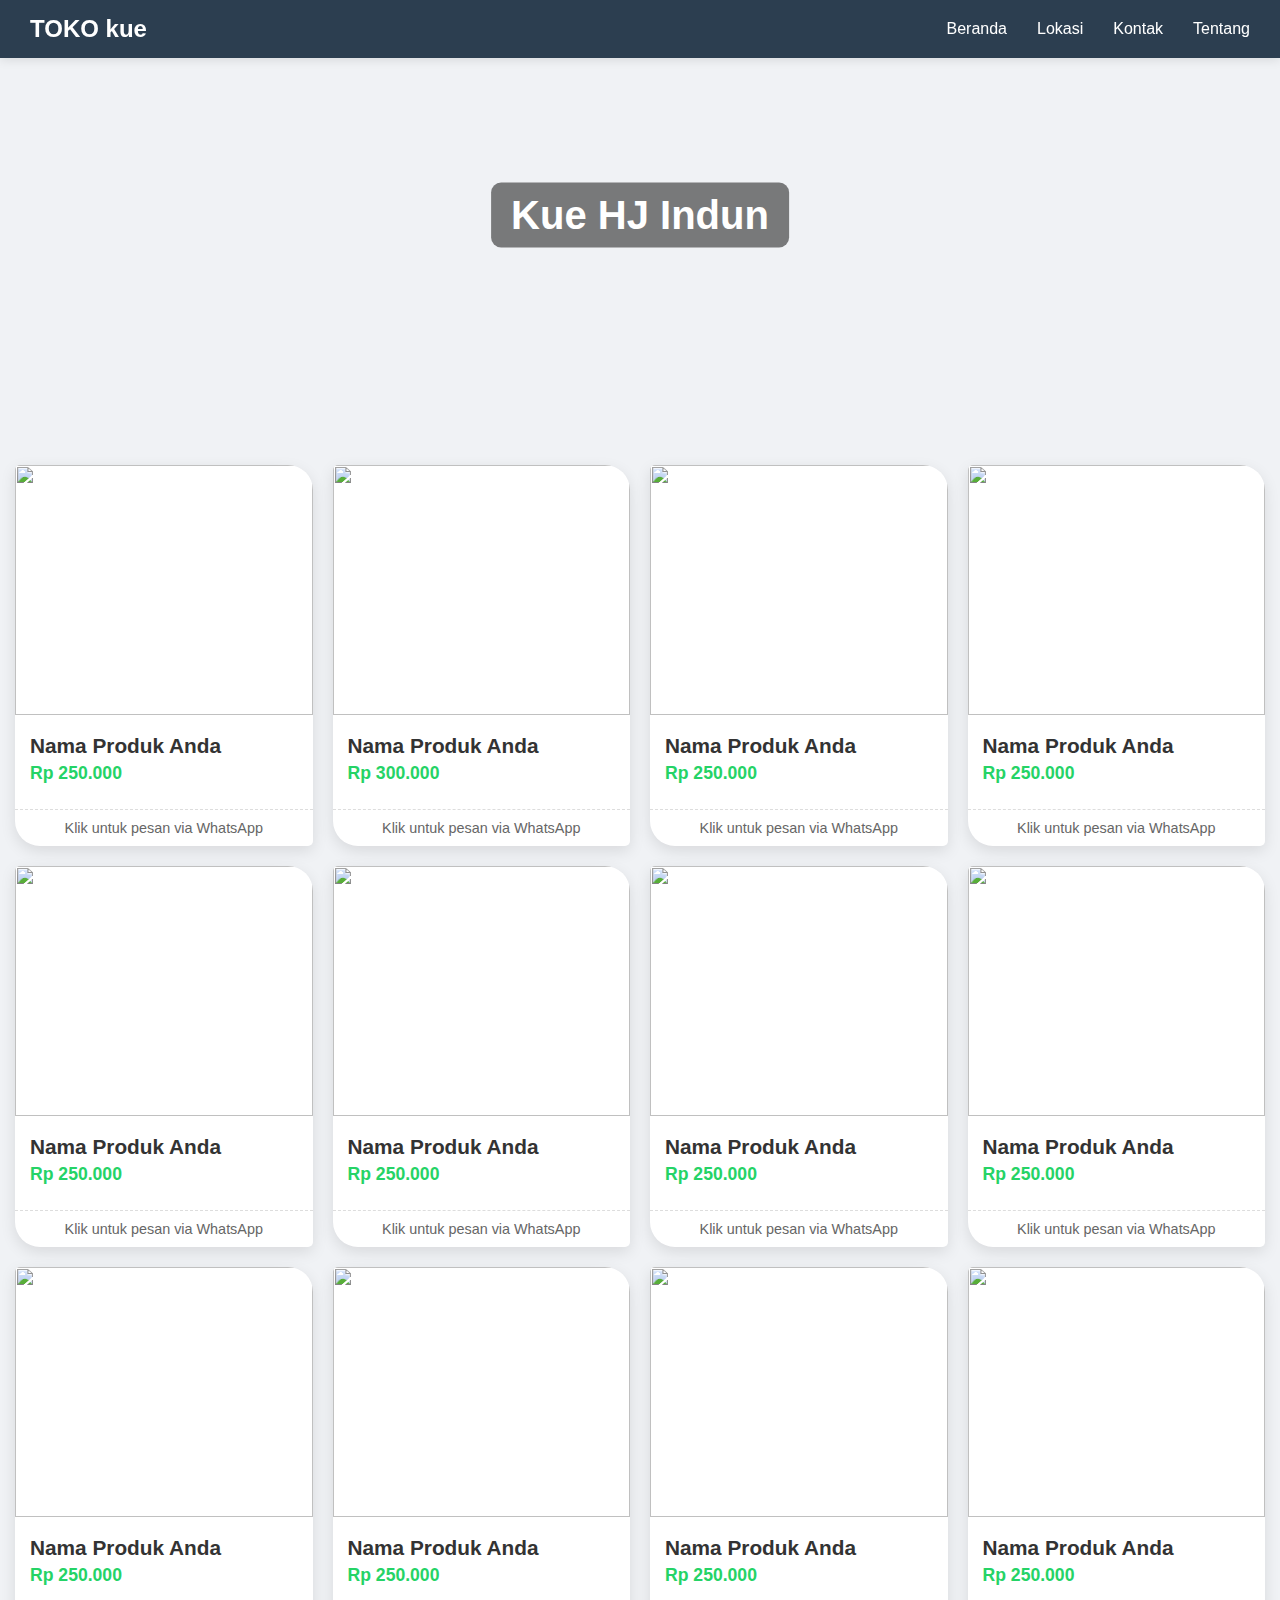
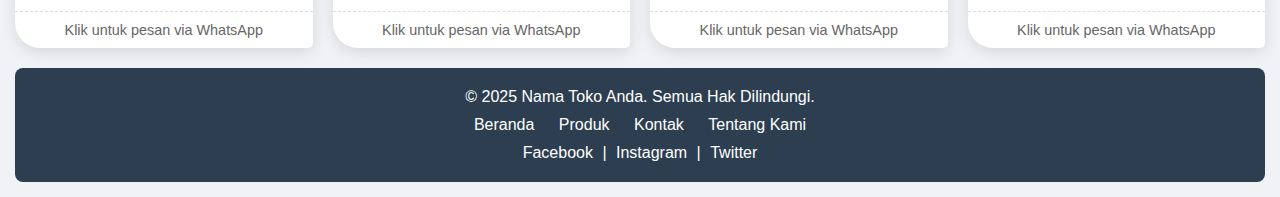
==== index.html @ e2c9cc9c "add-home" ====
<!DOCTYPE html>
<html lang="id">
<head>
    <meta charset="UTF-8">
    <meta name="viewport" content="width=device-width, initial-scale=1.0">
    <title>Toko Kue</title>
    <link r el="icon" type="image/png" href="https://img.freepik.com/free-vector/birthday-cake-slice-with-cherry-cartoon-vector-icon-illustration-food-object-isolated-flat-vector_138676-10583.jpg?t=st=1743594194~exp=1743597794~hmac=efe49325f8908d6b0d0b1f9aff3caeeeb1dcd7cc03121319139cdc4f733e6aa6&w=1380">
    <link rel="stylesheet" href="css11.css">
</head>
<body>

    <nav class="navbar">
        <a href="index.html" class="logo">TOKO kue</a>
        
        <ul class="nav-links">
            <li><a href="index.html">Beranda</a></li>
            <li><a href="lokasi.html">Lokasi</a></li>
            <li><a href="kontak.html">Kontak</a></li>
            <li><a href="tentang.html">Tentang</a></li>
        </ul>
        
        <div class="hamburger">
            <div class="line1"></div>
            <div class="line2"></div>
            <div class="line3"></div>
        </div>
    </nav>

    <div class="jumbotron">
        <img src="https://www.lalamove.com/hubfs/toko%20kue.jpeg" alt="Toko Makanan">
        <h1 class="judul">Kue HJ Indun</h1>
    </div>

    <div class="menu-container">
        <div class="product-card" onclick="openWhatsAppWithTemplate()">
            <img src="https://wiratech.co.id/wp-content/uploads/2024/01/Kue-Cromboloni.webp" class="product-image">
            <div class="product-info">
                <h3 class="product-title">Nama Produk Anda</h3>
                <div class="product-price">Rp 250.000</div>
            </div>
            <p class="cta-text">Klik untuk pesan via WhatsApp</p>
        </div>

        <div class="product-card" onclick="openWhatsAppWithTemplate()">
            <img src="https://wiratech.co.id/wp-content/uploads/2024/01/Kue-Cromboloni.webp" class="product-image">
            <div class="product-info">
                <h3 class="product-title">Nama Produk Anda</h3>
                <div class="product-price">Rp 300.000</div>
            </div>
            <p class="cta-text">Klik untuk pesan via WhatsApp</p>
        </div>

        <div class="product-card" onclick="openWhatsAppWithTemplate()">
            <img src="https://wiratech.co.id/wp-content/uploads/2024/01/Kue-Cromboloni.webp" class="product-image">
            <div class="product-info">
                <h3 class="product-title">Nama Produk Anda</h3>
                <div class="product-price">Rp 250.000</div>
            </div>
            <p class="cta-text">Klik untuk pesan via WhatsApp</p>
        </div>

        <div class="product-card" onclick="openWhatsAppWithTemplate()">
            <img src="https://wiratech.co.id/wp-content/uploads/2024/01/Kue-Cromboloni.webp" class="product-image">
            <div class="product-info">
                <h3 class="product-title">Nama Produk Anda</h3>
                <div class="product-price">Rp 250.000</div>
            </div>
            <p class="cta-text">Klik untuk pesan via WhatsApp</p>
        </div>

        <div class="product-card" onclick="openWhatsAppWithTemplate()">
            <img src="https://wiratech.co.id/wp-content/uploads/2024/01/Kue-Cromboloni.webp" class="product-image">
            <div class="product-info">
                <h3 class="product-title">Nama Produk Anda</h3>
                <div class="product-price">Rp 250.000</div>
            </div>
            <p class="cta-text">Klik untuk pesan via WhatsApp</p>
        </div>

        <div class="product-card" onclick="openWhatsAppWithTemplate()">
            <img src="https://wiratech.co.id/wp-content/uploads/2024/01/Kue-Cromboloni.webp" class="product-image">
            <div class="product-info">
                <h3 class="product-title">Nama Produk Anda</h3>
                <div class="product-price">Rp 250.000</div>
            </div>
            <p class="cta-text">Klik untuk pesan via WhatsApp</p>
        </div>

        <div class="product-card" onclick="openWhatsAppWithTemplate()">
            <img src="https://wiratech.co.id/wp-content/uploads/2024/01/Kue-Cromboloni.webp" class="product-image">
            <div class="product-info">
                <h3 class="product-title">Nama Produk Anda</h3>
                <div class="product-price">Rp 250.000</div>
            </div>
            <p class="cta-text">Klik untuk pesan via WhatsApp</p>
        </div>

        <div class="product-card" onclick="openWhatsAppWithTemplate()">
            <img src="https://wiratech.co.id/wp-content/uploads/2024/01/Kue-Cromboloni.webp" class="product-image">
            <div class="product-info">
                <h3 class="product-title">Nama Produk Anda</h3>
                <div class="product-price">Rp 250.000</div>
            </div>
            <p class="cta-text">Klik untuk pesan via WhatsApp</p>
        </div>

        <div class="product-card" onclick="openWhatsAppWithTemplate()">
            <img src="https://wiratech.co.id/wp-content/uploads/2024/01/Kue-Cromboloni.webp" class="product-image">
            <div class="product-info">
                <h3 class="product-title">Nama Produk Anda</h3>
                <div class="product-price">Rp 250.000</div>
            </div>
            <p class="cta-text">Klik untuk pesan via WhatsApp</p>
        </div>

        <div class="product-card" onclick="openWhatsAppWithTemplate()">
            <img src="https://wiratech.co.id/wp-content/uploads/2024/01/Kue-Cromboloni.webp" class="product-image">
            <div class="product-info">
                <h3 class="product-title">Nama Produk Anda</h3>
                <div class="product-price">Rp 250.000</div>
            </div>
            <p class="cta-text">Klik untuk pesan via WhatsApp</p>
        </div>

        <div class="product-card" onclick="openWhatsAppWithTemplate()">
            <img src="https://wiratech.co.id/wp-content/uploads/2024/01/Kue-Cromboloni.webp" class="product-image">
            <div class="product-info">
                <h3 class="product-title">Nama Produk Anda</h3>
                <div class="product-price">Rp 250.000</div>
            </div>
            <p class="cta-text">Klik untuk pesan via WhatsApp</p>
        </div>

        <div class="product-card" onclick="openWhatsAppWithTemplate()">
            <img src="https://wiratech.co.id/wp-content/uploads/2024/01/Kue-Cromboloni.webp" class="product-image">
            <div class="product-info">
                <h3 class="product-title">Nama Produk Anda</h3>
                <div class="product-price">Rp 250.000</div>
            </div>
            <p class="cta-text">Klik untuk pesan via WhatsApp</p>
        </div>
    </div>

    <footer>
        <p>&copy; 2025 Nama Toko Anda. Semua Hak Dilindungi.</p>
        <nav>
            <a href="#" style="color: white; margin: 0 10px; text-decoration: none;">Beranda</a>
            <a href="#" style="color: white; margin: 0 10px; text-decoration: none;">Produk</a>
            <a href="#" style="color: white; margin: 0 10px; text-decoration: none;">Kontak</a>
            <a href="#" style="color: white; margin: 0 10px; text-decoration: none;">Tentang Kami</a>
        </nav>
        <div style="margin-top: 10px;">
            <a href="#" style="color: white; margin: 0 5px;">Facebook</a> |
            <a href="#" style="color: white; margin: 0 5px;">Instagram</a> |
            <a href="#" style="color: white; margin: 0 5px;">Twitter</a>
        </div>
    </footer>
    
    <script src="fungsi.js"></script>
</body>
</html>
---- css11.css ----
* {
    margin: 0;
    padding: 0;
    box-sizing: border-box;
}

body {
    font-family: 'Segoe UI', Tahoma, Geneva, Verdana, sans-serif;
    justify-content: center;
    align-items: center;
    min-height: 100vh;
    margin: 0;
    padding: 15px;
    background-color: #f0f2f5;
}

.navbar {
    background-color: #2c3e50;
    position: fixed;
    top: 0;
    left: 0;
    right: 0;
    width: 100%;
    display: flex;
    justify-content: space-between;
    align-items: center;
    padding: 15px 30px;
    z-index: 1000;
    box-shadow: 0 2px 10px rgba(0, 0, 0, 0.1);
    box-sizing: border-box;
}

.logo {
    color: white;
    font-size: 1.5rem;
    font-weight: bold;
    text-decoration: none;
}

.nav-links {
    display: flex;
    list-style: none;
}

.nav-links li {
    margin-left: 30px;
}

.nav-links a {
    color: white;
    text-decoration: none;
    font-size: 1rem;
    transition: color 0.3s;
}

.nav-links a:hover {
    color: #3498db;
}

.hamburger {
    display: none;
    cursor: pointer;
}

.hamburger div {
    width: 25px;
    height: 3px;
    background-color: white;
    margin: 5px;
    transition: all 0.3s ease;
}

.hamburger.open .line1 {
    transform: rotate(-45deg) translate(-5px, 6px);
}

.hamburger.open .line2 {
    opacity: 0;
}

.hamburger.open .line3 {
    transform: rotate(45deg) translate(-5px, -6px);
}

.nav-links.open li {
    animation: navLinkFade 0.5s ease forwards;
}

.nav-links.open li:nth-child(1) {
    animation-delay: 0.2s;
}

.nav-links.open li:nth-child(2) {
    animation-delay: 0.3s;
}

.nav-links.open li:nth-child(3) {
    animation-delay: 0.4s;
}

.nav-links.open li:nth-child(4) {
    animation-delay: 0.5s;
}

.jumbotron {
    position: relative;
    text-align: center;
    color: white;
    border-radius: 12px;
    overflow: hidden;
    display: flex;
    justify-content: center;
    align-items: center;
}

.jumbotron img {
    border-radius: 12px;
    width: 100vw;
    height: 400px;
    object-fit: cover;
}   

.judul {
    position: absolute;
    top: 50%;
    left: 50%;
    transform: translate(-50%, -50%);
    font-size: 40px;
    font-weight: bold;
    background-color: rgba(0, 0, 0, 0.5);
    padding: 10px 20px;
    border-radius: 10px;
}

.menu-container {
    margin-top: 50px;
    display: grid;
    gap: 20px;
}

.product-card {
    background: white;
    border-radius: 5px 25px;
    overflow: hidden;
    box-shadow: 0 5px 15px rgba(0,0,0,0.1);
    transition: transform 0.3s;
    cursor: pointer;
}

.product-card:active {
    transform: scale(0.98);
}

.product-image {
    width: 100%;
    height: 250px;
    object-fit: cover;
}

.product-info {
    padding: 15px;
}

.product-title {
    font-size: 1.3rem;
    margin: 0 0 5px 0;
    color: #333;
}

.product-price {
    font-size: 1.1rem;
    color: #25D366;
    font-weight: bold;
    margin-bottom: 10px;
}

.cta-text {
    color: #666;
    font-size: 0.9rem;
    text-align: center;
    padding: 10px;
    border-top: 1px dashed #ddd;
}

footer {
    border-radius: 8px;
    margin-top: 20px;
    background-color: #2c3e50;
    color: white;
    text-align: center;
    padding: 20px 0;
    position: relative;
    bottom: 0;
    width: 100%;
}
footer a {
    color: #3498db;
    text-decoration: none;
}
footer p {
    margin-bottom: 10px;
}

::-webkit-scrollbar {
    width: 10px;
}

::-webkit-scrollbar-track {
    background: #f1f1f1;
    border-radius: 5px;
}

::-webkit-scrollbar-thumb {
    background: #888;
    border-radius: 5px;
}

::-webkit-scrollbar-thumb:hover {
    background: #555;
}

@keyframes navLinkFade {
    from {
        opacity: 0;
        transform: translateX(50px);
    }
    to {
        opacity: 1;
        transform: translateX(0);
    }
}


@media screen and (max-width: 768px) {
    .nav-links {
        position: absolute;
        right: 0;
        top: 60px;
        width: 100%;
        background-color: #2c3e50;
        flex-direction: column;
        align-items: center;
        padding: 20px 0;
        clip-path: circle(0px at 90% -10%);
        -webkit-clip-path: circle(0px at 90% -10%);
        transition: all 0.5s ease-out;
        pointer-events: none;
    }
    
    .nav-links.open {
        clip-path: circle(1000px at 90% -10%);
        -webkit-clip-path: circle(1000px at 90% -10%);
        pointer-events: all;
    }
    
    .nav-links li {
        opacity: 0;
        margin: 15px 0;
    }
    
    .nav-links.open li {
        opacity: 1;
    }
    
    .hamburger {
        display: block;
    }
}

@media (min-width: 1024px) {
    .menu-container {
        grid-template-columns: repeat(4, 1fr);
    }
}

@media (min-width: 768px) and (max-width: 1023px) {
    .menu-container {
        grid-template-columns: repeat(3, 1fr);
    }
}

@media (max-width: 767px) {
    .menu-container {
        grid-template-columns: repeat(2, 1fr);
    }
}
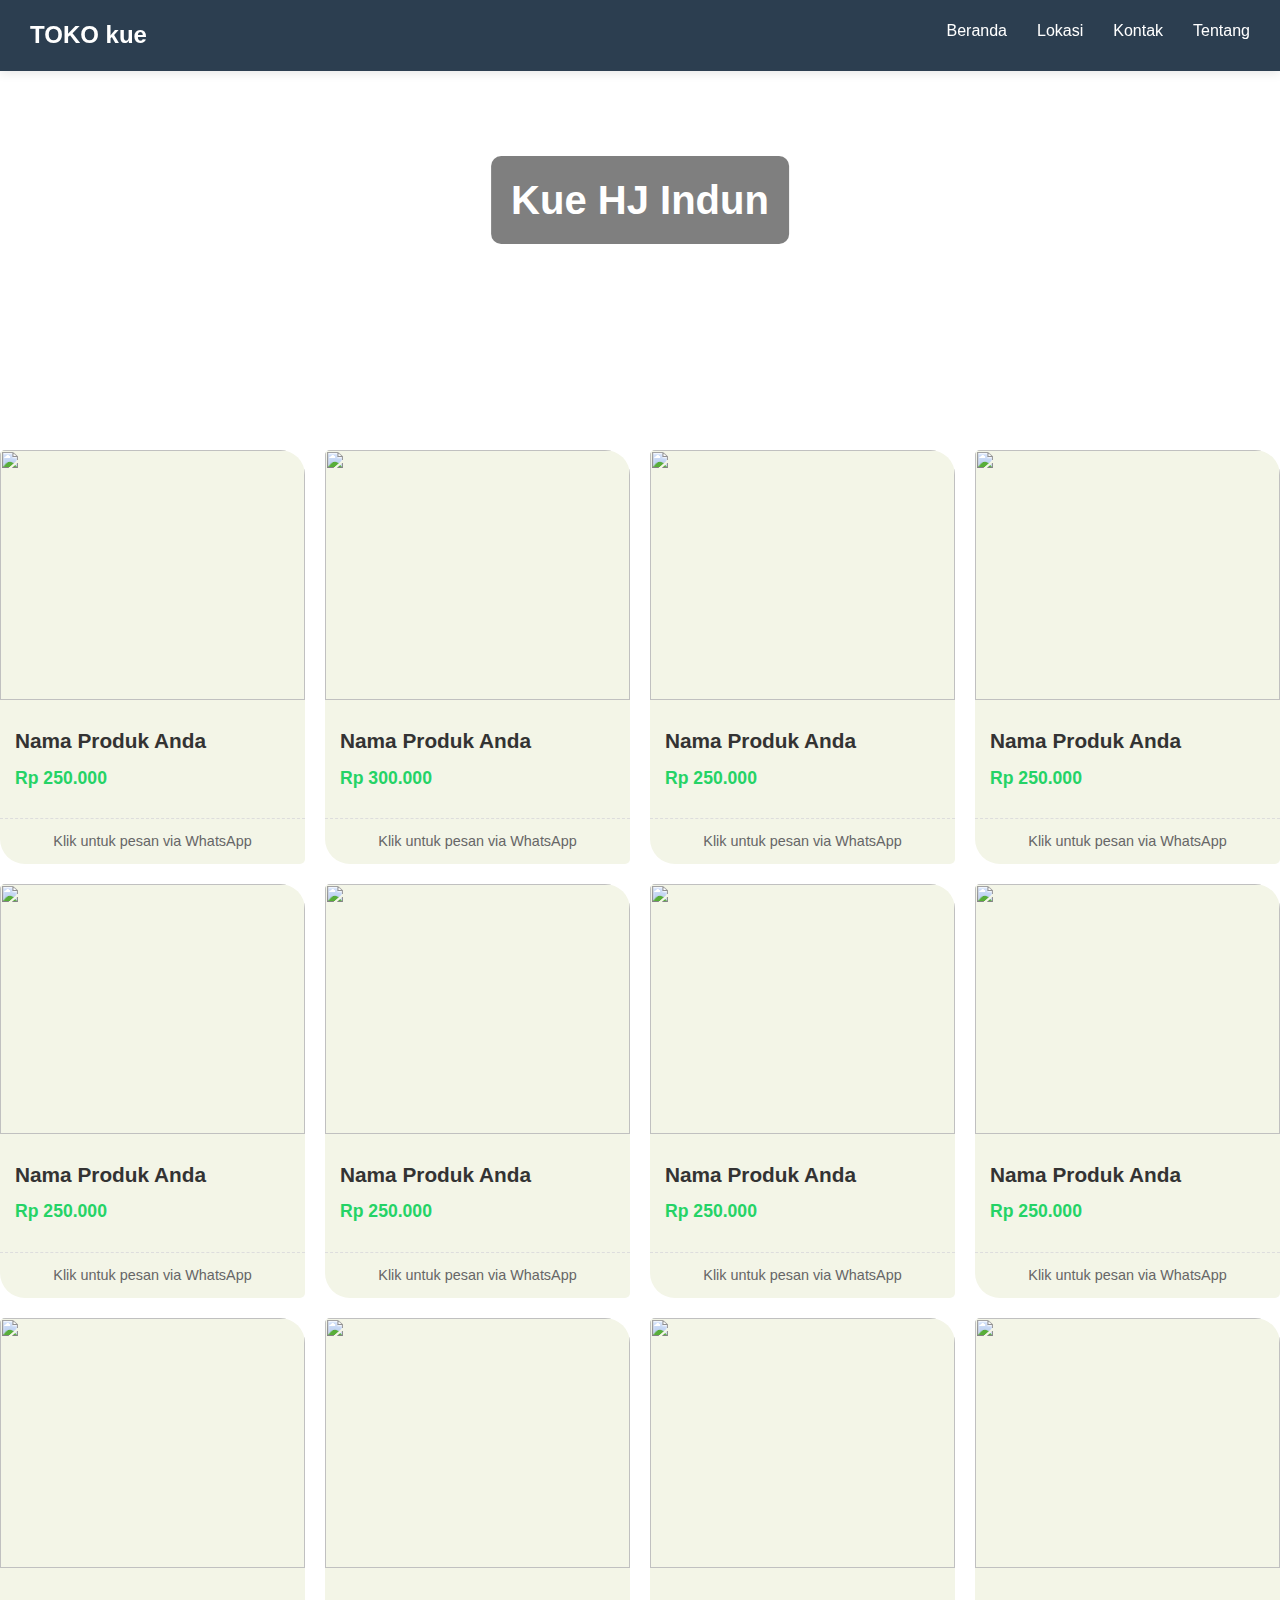
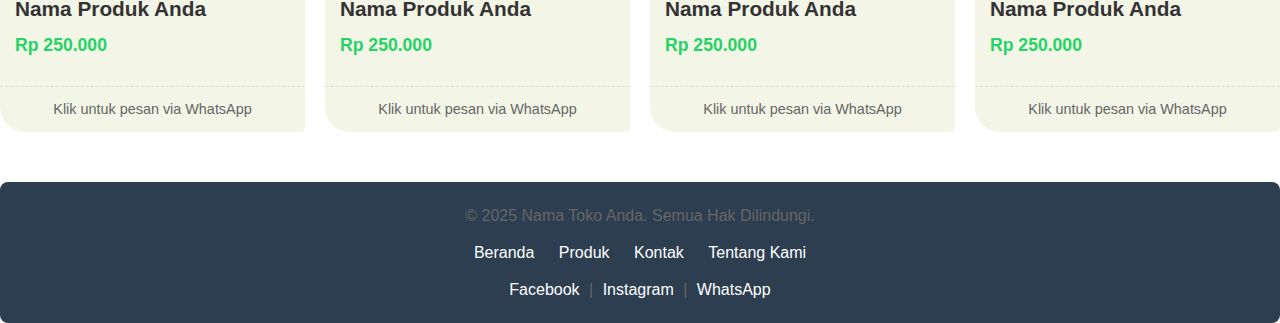
==== commit 160c3b64: "update: mailpage" ====
--- a/index.html
+++ b/index.html
@@ -152,7 +152,7 @@
         <div style="margin-top: 10px;">
             <a href="#" style="color: white; margin: 0 5px;">Facebook</a> |
             <a href="#" style="color: white; margin: 0 5px;">Instagram</a> |
-            <a href="#" style="color: white; margin: 0 5px;">Twitter</a>
+            <a href="#" style="color: white; margin: 0 5px;">WhatsApp</a>
         </div>
     </footer>
     
--- a/css11.css
+++ b/css11.css
@@ -139,13 +139,18 @@
 }
 
 .product-card {
-    background: white;
+    background: #f3f5e7;
     border-radius: 5px 25px;
     overflow: hidden;
-    box-shadow: 0 5px 15px rgba(0,0,0,0.1);
-    transition: transform 0.3s;
+    transition: transform 0.4s cubic-bezier(0.25, 0.1, 0.25, 1);
     cursor: pointer;
 }
+
+.product-card:hover {
+    transform: translateY(-7px);  /* Gerakan untuk mengangkat kartu */
+    box-shadow: 0 8px 16px rgba(0, 0, 0, 0.2); /* Bayangan lebih gelap pada hover */
+  }
+  
 
 .product-card:active {
     transform: scale(0.98);
@@ -206,17 +211,244 @@
 }
 
 ::-webkit-scrollbar-track {
-    background: #f1f1f1;
+    background: #333;
     border-radius: 5px;
 }
 
 ::-webkit-scrollbar-thumb {
-    background: #888;
+    background: #3498db;
     border-radius: 5px;
 }
 
 ::-webkit-scrollbar-thumb:hover {
-    background: #555;
+    background: #2176af;
+}
+
+.lokasi {
+    display: flex;
+    justify-content: center;
+    align-items: center;
+    height: 100vh;
+    margin: 0;
+    padding: 20px;
+    margin-top: -150px;
+  }
+  
+  .lokasi iframe {
+    width: 100%;
+    max-width: 900px;
+    height: 450px;
+    border: 0;
+    border-radius: 20px;
+  }
+
+  :root {
+    --whatsapp: #25D366;
+    --instagram: #E1306C;
+    --gmail: #D44638;
+    --facebook: #1877F2;
+    --primary: #4A6FA5;
+}
+
+.containermail {
+    padding-top: 500px;
+    max-width: 1000px;
+    margin: 0 auto;
+    padding: 20px;
+}
+
+header {
+    margin-top: 70px;
+    text-align: center;
+    margin-bottom: 40px;
+}
+
+.judul11 {
+    color: var(--primary);
+    margin-bottom: 10px;
+    font-size: 2.5rem;
+}
+
+.subtitle {
+    color: #666;
+    font-size: 1.1rem;
+}
+
+.contact-container {
+    display: flex;
+    flex-wrap: wrap;
+    gap: 30px;
+    justify-content: center;
+}
+
+.social-section, .email-section {
+    background: white;
+    border-radius: 10px;
+    box-shadow: 0 5px 15px rgba(0,0,0,0.1);
+    padding: 30px;
+    flex: 1;
+    min-width: 300px;
+}
+
+.section-title {
+    font-size: 1.5rem;
+    margin-bottom: 20px;
+    color: var(--primary);
+    text-align: center;
+}
+
+.social-buttons {
+    display: flex;
+    flex-direction: column;
+    gap: 15px;
+}
+
+.social-btn {
+    display: flex;
+    align-items: center;
+    padding: 12px 20px;
+    border-radius: 50px;
+    color: white;
+    text-decoration: none;
+    font-weight: 500;
+    transition: transform 0.3s, box-shadow 0.3s;
+    cursor: pointer;
+}
+
+.social-btn:hover {
+    transform: translateY(-3px);
+    box-shadow: 0 5px 15px rgba(0,0,0,0.2);
+}
+
+.social-btn:active {
+    transform: translateY(0);
+}
+
+.social-btn i {
+    font-size: 1.5rem;
+    margin-right: 15px;
+}
+
+.whatsapp-btn { background-color: var(--whatsapp); }
+.instagram-btn { background: linear-gradient(45deg, #405DE6, #E1306C, #FFDC80); }
+.gmail-btn { background-color: var(--gmail); }
+.facebook-btn { background-color: var(--facebook); }
+
+.contact-form .form-group {
+    margin-bottom: 20px;
+}
+
+.contact-form label {
+    display: block;
+    margin-bottom: 5px;
+    font-weight: 500;
+}
+
+.contact-form input,
+.contact-form textarea {
+    width: 100%;
+    padding: 12px;
+    border: 1px solid #ddd;
+    border-radius: 5px;
+    font-size: 1rem;
+    transition: border 0.3s;
+}
+
+.contact-form input:focus,
+.contact-form textarea:focus {
+    border-color: var(--primary);
+    outline: none;
+}
+
+.contact-form textarea {
+    min-height: 150px;
+    resize: vertical;
+}
+
+.submit-btn {
+    background-color: var(--primary);
+    color: white;
+    border: none;
+    padding: 12px 25px;
+    font-size: 1rem;
+    border-radius: 5px;
+    cursor: pointer;
+    transition: background-color 0.3s;
+    width: 100%;
+}
+
+.submit-btn:hover {
+    background-color: #3a5a8f;
+}
+
+footer {
+    text-align: center;
+    margin-top: 50px;
+    padding: 20px;
+    color: #666;
+}
+
+  body {
+    margin: 0;
+    font-family: 'Segoe UI', Tahoma, Geneva, Verdana, sans-serif;
+    background-color: var(--bg-color);
+    color: var(--text-color);
+    line-height: 1.7;
+    padding: 0;
+  }
+
+  .container {
+    max-width: 960px;
+    margin: auto;
+    padding: 20px;
+  }
+
+  header {
+    background-color: var(--accent-color);
+    padding: 30px 20px;
+    text-align: center;
+    border-bottom: 4px solid var(--primary-color);
+  }
+
+  header h1 {
+    margin: 0;
+    color: var(--primary-color);
+    font-size: 2em;
+  }
+
+  .section {
+    margin: 40px 0;
+    padding: 20px;
+    background: white;
+    border-radius: 10px;
+    box-shadow: 0 2px 8px rgba(0,0,0,0.05);
+  }
+
+  h2 {
+    color: var(--primary-color);
+    margin-top: 0;
+  }
+
+  ul {
+    padding-left: 20px;
+  }
+
+  li {
+    margin-bottom: 10px;
+  }
+
+@media (max-width: 768px) {
+    .contact-container {
+        flex-direction: column;
+    }
+    
+    .social-section, .email-section {
+        min-width: 100%;
+    }
+    
+    h1 {
+        font-size: 2rem;
+    }
 }
 
 @keyframes navLinkFade {
@@ -265,6 +497,31 @@
     .hamburger {
         display: block;
     }
+    .lokasi iframe {
+        height: 350px; /* Menyesuaikan tinggi iframe di tablet */
+      }
+
+      header h1 {
+        font-size: 1.6em;
+      }
+  
+      .section {
+        padding: 15px;
+      }
+    }
+  
+    @media (max-width: 480px) {
+      .container {
+        padding: 15px;
+      }
+  
+      header {
+        padding: 20px 15px;
+      }
+  
+      .section {
+        margin: 30px 0;
+      }
 }
 
 @media (min-width: 1024px) {
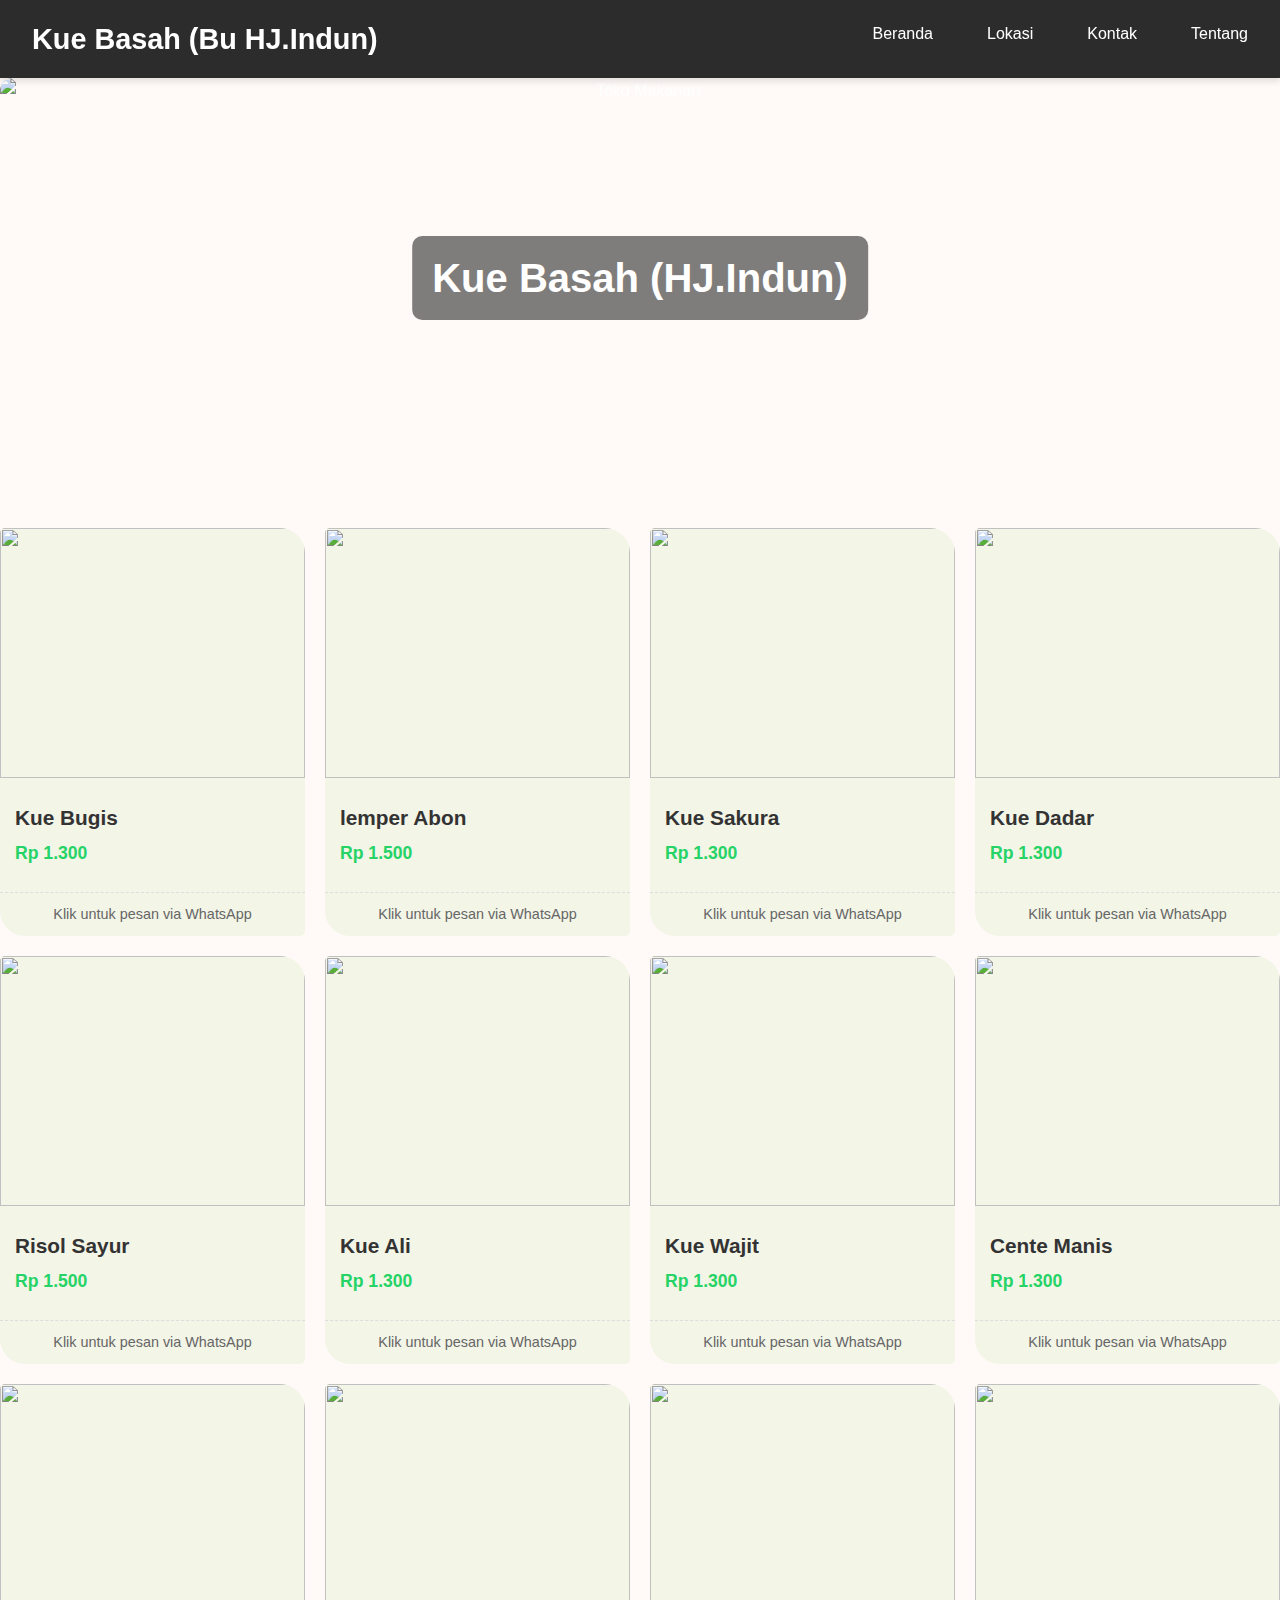
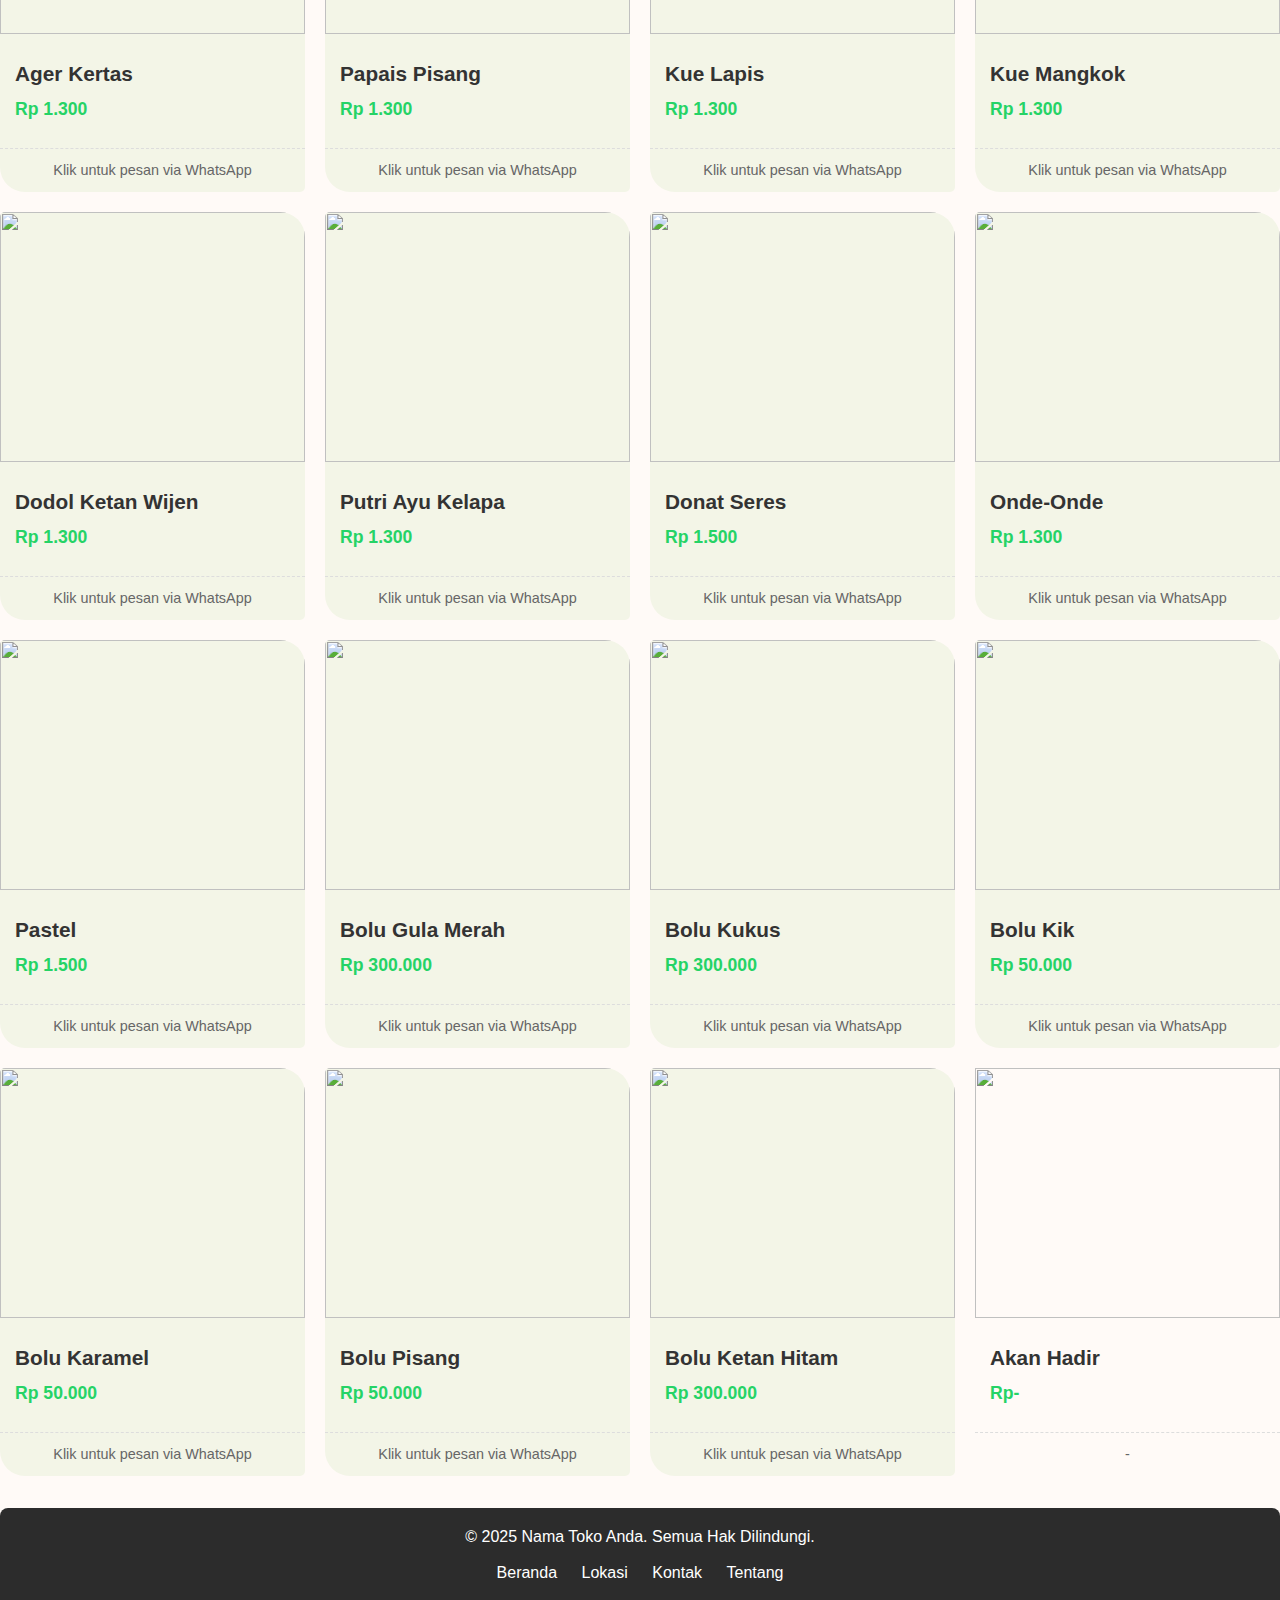
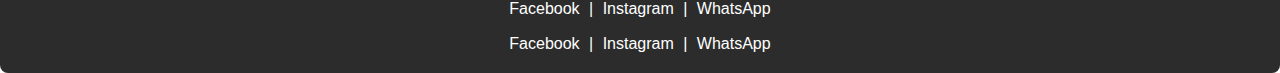
==== commit a99858dc: "update: product-image" ====
--- a/index.html
+++ b/index.html
@@ -10,7 +10,7 @@
 <body>
 
     <nav class="navbar">
-        <a href="index.html" class="logo">TOKO kue</a>
+        <a href="index.html" class="logo">Kue Basah (Bu HJ.Indun)</a>
         
         <ul class="nav-links">
             <li><a href="index.html">Beranda</a></li>
@@ -27,132 +27,233 @@
     </nav>
 
     <div class="jumbotron">
-        <img src="https://www.lalamove.com/hubfs/toko%20kue.jpeg" alt="Toko Makanan">
-        <h1 class="judul">Kue HJ Indun</h1>
+        <img src="https://img.lovepik.com/bg/20231220/City-Bakery-Window-at-Night-A-Delightful-Display-of-Delectable_2654353_wh860.jpg!/fw/860" alt="Toko Makanan">
+        <h1 class="judul">Kue Basah (HJ.Indun)</h1>
     </div>
 
     <div class="menu-container">
         <div class="product-card" onclick="openWhatsAppWithTemplate()">
-            <img src="https://wiratech.co.id/wp-content/uploads/2024/01/Kue-Cromboloni.webp" class="product-image">
-            <div class="product-info">
-                <h3 class="product-title">Nama Produk Anda</h3>
-                <div class="product-price">Rp 250.000</div>
-            </div>
-            <p class="cta-text">Klik untuk pesan via WhatsApp</p>
-        </div>
-
-        <div class="product-card" onclick="openWhatsAppWithTemplate()">
-            <img src="https://wiratech.co.id/wp-content/uploads/2024/01/Kue-Cromboloni.webp" class="product-image">
-            <div class="product-info">
-                <h3 class="product-title">Nama Produk Anda</h3>
+            <img src="https://d1vbn70lmn1nqe.cloudfront.net/prod/wp-content/uploads/2023/08/03044213/Ini-Resep-dan-Cara-Membuat-Kue-Bugis-yang-Kenyal-dan-Lembut.jpg" class="product-image">
+            <div class="product-info">
+                <h3 class="product-title">Kue Bugis</h3>
+                <div class="product-price">Rp 1.300</div>
+            </div>
+            <p class="cta-text">Klik untuk pesan via WhatsApp</p>
+        </div>
+
+        <div class="product-card" onclick="openWhatsAppWithTemplate()">
+            <img src="https://asset.kompas.com/crops/MuT0_mZGWCWMWj0SinzZtFYotoQ=/0x0:1000x667/1200x800/data/photo/2021/08/03/610824bf74175.jpg" class="product-image">
+            <div class="product-info">
+                <h3 class="product-title">lemper Abon</h3>
+                <div class="product-price">Rp 1.500</div>
+            </div>
+            <p class="cta-text">Klik untuk pesan via WhatsApp</p>
+        </div>
+
+        <div class="product-card" onclick="openWhatsAppWithTemplate()">
+            <img src="https://assets.promediateknologi.id/crop/0x0:0x0/0x0/webp/photo/indizone/2023/01/30/3eseWxq/resep-bolu-sakura-tanpa-telur-nikmat-disantap-bareng-kopi37.jpg" class="product-image">
+            <div class="product-info">
+                <h3 class="product-title">Kue Sakura</h3>
+                <div class="product-price">Rp 1.300</div>
+            </div>
+            <p class="cta-text">Klik untuk pesan via WhatsApp</p>
+        </div>
+
+        <div class="product-card" onclick="openWhatsAppWithTemplate()">
+            <img src="https://img.inews.co.id/media/420/files/inews_new/2020/08/26/resep_dadar_gulung_pandan.jpg" class="product-image">
+            <div class="product-info">
+                <h3 class="product-title">Kue Dadar</h3>
+                <div class="product-price">Rp 1.300</div>
+            </div>
+            <p class="cta-text">Klik untuk pesan via WhatsApp</p>
+        </div>
+
+        <div class="product-card" onclick="openWhatsAppWithTemplate()">
+            <img src="https://awsimages.detik.net.id/community/media/visual/2022/07/21/resep-risoles-sayuran_43.jpeg?w=1200" class="product-image">
+            <div class="product-info">
+                <h3 class="product-title">Risol Sayur</h3>
+                <div class="product-price">Rp 1.500</div>
+            </div>
+            <p class="cta-text">Klik untuk pesan via WhatsApp</p>
+        </div>
+
+        <div class="product-card" onclick="openWhatsAppWithTemplate()">
+            <img src="https://www.senibudayabetawi.com/wp-content/uploads/2024/08/f2164f90-d3c2-4fd2-938e-4c318910deb0.webp" class="product-image">
+            <div class="product-info">
+                <h3 class="product-title">Kue Ali</h3>
+                <div class="product-price">Rp 1.300</div>
+            </div>
+            <p class="cta-text">Klik untuk pesan via WhatsApp</p>
+        </div>
+
+        <div class="product-card" onclick="openWhatsAppWithTemplate()">
+            <img src="https://wwb.co.id/wp-content/uploads/2022/09/IMG_20220905_1214322-scaled-1024x670.jpg" class="product-image">
+            <div class="product-info">
+                <h3 class="product-title">Kue Wajit</h3>
+                <div class="product-price">Rp 1.300</div>
+            </div>
+            <p class="cta-text">Klik untuk pesan via WhatsApp</p>
+        </div>
+
+        <div class="product-card" onclick="openWhatsAppWithTemplate()">
+            <img src="https://asset.kompas.com/crops/bNsmKw4elfplJ2-KdHj9knc-e18=/0x300:667x745/1200x800/data/photo/2021/11/08/6188b3f744886.jpg" class="product-image">
+            <div class="product-info">
+                <h3 class="product-title">Cente Manis</h3>
+                <div class="product-price">Rp 1.300</div>
+            </div>
+            <p class="cta-text">Klik untuk pesan via WhatsApp</p>
+        </div>
+
+        <div class="product-card" onclick="openWhatsAppWithTemplate()">
+            <img src="https://img-global.cpcdn.com/recipes/a7f2c361e6cb6ba7/680x482cq70/agar-lapis-santan-gula-merah-foto-resep-utama.jpg" class="product-image">
+            <div class="product-info">
+                <h3 class="product-title">Ager Kertas</h3>
+                <div class="product-price">Rp 1.300</div>
+            </div>
+            <p class="cta-text">Klik untuk pesan via WhatsApp</p>
+        </div>
+
+        <div class="product-card" onclick="openWhatsAppWithTemplate()">
+            <img src="https://img-global.cpcdn.com/recipes/dc60bee8b6bb4665/680x482cq70/58-papais-ketan-isi-unti-kue-tradisional-foto-resep-utama.jpg" class="product-image">
+            <div class="product-info">
+                <h3 class="product-title">Papais Pisang</h3>
+                <div class="product-price">Rp 1.300</div>
+            </div>
+            <p class="cta-text">Klik untuk pesan via WhatsApp</p>
+        </div>
+
+        <div class="product-card" onclick="openWhatsAppWithTemplate()">
+            <img src="https://cdn0-production-images-kly.akamaized.net/_IR7TLhrkDds5JDuZDf_ai3wDLY=/0x164:3999x2418/1200x675/filters:quality(75):strip_icc():format(jpeg)/kly-media-production/medias/3462474/original/064834400_1621668370-shutterstock_1940921806.jpg" class="product-image">
+            <div class="product-info">
+                <h3 class="product-title">Kue Lapis</h3>
+                <div class="product-price">Rp 1.300</div>
+            </div>
+            <p class="cta-text">Klik untuk pesan via WhatsApp</p>
+        </div>
+
+        <div class="product-card" onclick="openWhatsAppWithTemplate()">
+            <img src="https://asset.kompas.com/crops/J796PWZwI9_ONF3IjJj_0EnVszk=/3x0:700x465/1200x800/data/photo/2021/01/13/5ffe348f5e49a.jpg" class="product-image">
+            <div class="product-info">
+                <h3 class="product-title">Kue Mangkok</h3>
+                <div class="product-price">Rp 1.300</div>
+            </div>
+            <p class="cta-text">Klik untuk pesan via WhatsApp</p>
+        </div>
+        <div class="product-card" onclick="openWhatsAppWithTemplate()">
+            <img src="https://img-global.cpcdn.com/recipes/106d13085c29399b/200x200cq70/dodol-ketan-wijen-foto-resep-utama.jpg" class="product-image">
+            <div class="product-info">
+                <h3 class="product-title">Dodol Ketan Wijen</h3>
+                <div class="product-price">Rp 1.300</div>
+            </div>
+            <p class="cta-text">Klik untuk pesan via WhatsApp</p>
+        </div>
+        <div class="product-card" onclick="openWhatsAppWithTemplate()">
+            <img src="https://www.blibli.com/friends-backend/wp-content/uploads/2024/08/B170172-Cover-resep-putu-ayu-scaled.jpg" class="product-image">
+            <div class="product-info">
+                <h3 class="product-title">Putri Ayu Kelapa</h3>
+                <div class="product-price">Rp 1.300</div>
+            </div>
+            <p class="cta-text">Klik untuk pesan via WhatsApp</p>
+        </div>
+        <div class="product-card" onclick="openWhatsAppWithTemplate()">
+            <img src="https://images.tokopedia.net/img/cache/500-square/VqbcmM/2021/11/20/5b44c79d-ce3c-46b6-bdcb-44bd293c6177.jpg" class="product-image">
+            <div class="product-info">
+                <h3 class="product-title">Donat Seres</h3>
+                <div class="product-price">Rp 1.500</div>
+            </div>
+            <p class="cta-text">Klik untuk pesan via WhatsApp</p>
+        </div>
+        <div class="product-card" onclick="openWhatsAppWithTemplate()">
+            <img src="https://awsimages.detik.net.id/community/media/visual/2023/05/14/resep-onde-onde-isi-kacang-hijau.jpeg?w=1200" class="product-image">
+            <div class="product-info">
+                <h3 class="product-title">Onde-Onde</h3>
+                <div class="product-price">Rp 1.300</div>
+            </div>
+            <p class="cta-text">Klik untuk pesan via WhatsApp</p>
+        </div>
+        <div class="product-card" onclick="openWhatsAppWithTemplate()">
+            <img src="https://img-global.cpcdn.com/recipes/66d15fa15c092e35/1200x630cq70/photo.jpg" class="product-image">
+            <div class="product-info">
+                <h3 class="product-title">Pastel</h3>
+                <div class="product-price">Rp 1.500</div>
+            </div>
+            <p class="cta-text">Klik untuk pesan via WhatsApp</p>
+        </div>
+        <div class="product-card" onclick="openWhatsAppWithTemplate()">
+            <img src="https://asset.kompas.com/crops/Ibrb_NUHBGW9yI3bvYHgmFeHuYY=/0x307:750x807/1200x800/data/photo/2021/02/17/602c9f1eee6ca.jpg" class="product-image">
+            <div class="product-info">
+                <h3 class="product-title">Bolu Gula Merah</h3>
                 <div class="product-price">Rp 300.000</div>
             </div>
             <p class="cta-text">Klik untuk pesan via WhatsApp</p>
         </div>
-
-        <div class="product-card" onclick="openWhatsAppWithTemplate()">
-            <img src="https://wiratech.co.id/wp-content/uploads/2024/01/Kue-Cromboloni.webp" class="product-image">
-            <div class="product-info">
-                <h3 class="product-title">Nama Produk Anda</h3>
-                <div class="product-price">Rp 250.000</div>
-            </div>
-            <p class="cta-text">Klik untuk pesan via WhatsApp</p>
-        </div>
-
-        <div class="product-card" onclick="openWhatsAppWithTemplate()">
-            <img src="https://wiratech.co.id/wp-content/uploads/2024/01/Kue-Cromboloni.webp" class="product-image">
-            <div class="product-info">
-                <h3 class="product-title">Nama Produk Anda</h3>
-                <div class="product-price">Rp 250.000</div>
-            </div>
-            <p class="cta-text">Klik untuk pesan via WhatsApp</p>
-        </div>
-
-        <div class="product-card" onclick="openWhatsAppWithTemplate()">
-            <img src="https://wiratech.co.id/wp-content/uploads/2024/01/Kue-Cromboloni.webp" class="product-image">
-            <div class="product-info">
-                <h3 class="product-title">Nama Produk Anda</h3>
-                <div class="product-price">Rp 250.000</div>
-            </div>
-            <p class="cta-text">Klik untuk pesan via WhatsApp</p>
-        </div>
-
-        <div class="product-card" onclick="openWhatsAppWithTemplate()">
-            <img src="https://wiratech.co.id/wp-content/uploads/2024/01/Kue-Cromboloni.webp" class="product-image">
-            <div class="product-info">
-                <h3 class="product-title">Nama Produk Anda</h3>
-                <div class="product-price">Rp 250.000</div>
-            </div>
-            <p class="cta-text">Klik untuk pesan via WhatsApp</p>
-        </div>
-
-        <div class="product-card" onclick="openWhatsAppWithTemplate()">
-            <img src="https://wiratech.co.id/wp-content/uploads/2024/01/Kue-Cromboloni.webp" class="product-image">
-            <div class="product-info">
-                <h3 class="product-title">Nama Produk Anda</h3>
-                <div class="product-price">Rp 250.000</div>
-            </div>
-            <p class="cta-text">Klik untuk pesan via WhatsApp</p>
-        </div>
-
-        <div class="product-card" onclick="openWhatsAppWithTemplate()">
-            <img src="https://wiratech.co.id/wp-content/uploads/2024/01/Kue-Cromboloni.webp" class="product-image">
-            <div class="product-info">
-                <h3 class="product-title">Nama Produk Anda</h3>
-                <div class="product-price">Rp 250.000</div>
-            </div>
-            <p class="cta-text">Klik untuk pesan via WhatsApp</p>
-        </div>
-
-        <div class="product-card" onclick="openWhatsAppWithTemplate()">
-            <img src="https://wiratech.co.id/wp-content/uploads/2024/01/Kue-Cromboloni.webp" class="product-image">
-            <div class="product-info">
-                <h3 class="product-title">Nama Produk Anda</h3>
-                <div class="product-price">Rp 250.000</div>
-            </div>
-            <p class="cta-text">Klik untuk pesan via WhatsApp</p>
-        </div>
-
-        <div class="product-card" onclick="openWhatsAppWithTemplate()">
-            <img src="https://wiratech.co.id/wp-content/uploads/2024/01/Kue-Cromboloni.webp" class="product-image">
-            <div class="product-info">
-                <h3 class="product-title">Nama Produk Anda</h3>
-                <div class="product-price">Rp 250.000</div>
-            </div>
-            <p class="cta-text">Klik untuk pesan via WhatsApp</p>
-        </div>
-
-        <div class="product-card" onclick="openWhatsAppWithTemplate()">
-            <img src="https://wiratech.co.id/wp-content/uploads/2024/01/Kue-Cromboloni.webp" class="product-image">
-            <div class="product-info">
-                <h3 class="product-title">Nama Produk Anda</h3>
-                <div class="product-price">Rp 250.000</div>
-            </div>
-            <p class="cta-text">Klik untuk pesan via WhatsApp</p>
-        </div>
-
-        <div class="product-card" onclick="openWhatsAppWithTemplate()">
-            <img src="https://wiratech.co.id/wp-content/uploads/2024/01/Kue-Cromboloni.webp" class="product-image">
-            <div class="product-info">
-                <h3 class="product-title">Nama Produk Anda</h3>
-                <div class="product-price">Rp 250.000</div>
-            </div>
-            <p class="cta-text">Klik untuk pesan via WhatsApp</p>
+        <div class="product-card" onclick="openWhatsAppWithTemplate()">
+            <img src="https://cdn0-production-images-kly.akamaized.net/8mfNQXBoIeyv1vsdevBAZYSo5Tw=/0x304:4608x2901/1200x675/filters:quality(75):strip_icc():format(jpeg)/kly-media-production/medias/3659596/original/013222900_1639197400-shutterstock_1952944915.jpg" class="product-image">
+            <div class="product-info">
+                <h3 class="product-title">Bolu Kukus</h3>
+                <div class="product-price">Rp 300.000</div>
+            </div>
+            <p class="cta-text">Klik untuk pesan via WhatsApp</p>
+        </div>
+        <div class="product-card" onclick="openWhatsAppWithTemplate()">
+            <img src="https://i.ytimg.com/vi/wNo238mmbBo/hq720.jpg?sqp=-oaymwEhCK4FEIIDSFryq4qpAxMIARUAAAAAGAElAADIQj0AgKJD&rs=AOn4CLC1Dm2emXfWZALGjf2syusu-L99-g" class="product-image">
+            <div class="product-info">
+                <h3 class="product-title">Bolu Kik</h3>
+                <div class="product-price">Rp 50.000</div>
+            </div>
+            <p class="cta-text">Klik untuk pesan via WhatsApp</p>
+        </div>
+        <div class="product-card" onclick="openWhatsAppWithTemplate()">
+            <img src="https://www.masakapahariini.com/wp-content/uploads/2021/01/resep-bolu-karamel-jadi.jpg" class="product-image">
+            <div class="product-info">
+                <h3 class="product-title">Bolu Karamel</h3>
+                <div class="product-price">Rp 50.000</div>
+            </div>
+            <p class="cta-text">Klik untuk pesan via WhatsApp</p>
+        </div>
+        <div class="product-card" onclick="openWhatsAppWithTemplate()">
+            <img src="https://img-global.cpcdn.com/recipes/8b602ba4d073abc9/680x482cq70/bolu-pisang-panggang-tanpa-sp-banana-cake-lembuut-foto-resep-utama.jpg" class="product-image">
+            <div class="product-info">
+                <h3 class="product-title">Bolu Pisang</h3>
+                <div class="product-price">Rp 50.000</div>
+            </div>
+            <p class="cta-text">Klik untuk pesan via WhatsApp</p>
+        </div>
+        <div class="product-card" onclick="openWhatsAppWithTemplate()">
+            <img src="https://cemarafoodcourt.com/wp-content/uploads/2024/12/Resep-Bolu-Ketan-Hitam-Kukus-Lembut-dan-Legit.jpg" class="product-image">
+            <div class="product-info">
+                <h3 class="product-title">Bolu Ketan Hitam</h3>
+                <div class="product-price">Rp 300.000</div>
+            </div>
+            <p class="cta-text">Klik untuk pesan via WhatsApp</p>
+        </div>
+        <div class="unproduct-card">
+            <img src="https://marketplace.canva.com/EAFijA-Es8I/2/0/1600w/canva-beige-minimalist-stay-tuned-coming-soon-instagram-post-GYC6pgjsZrM.jpg" class="product-image">
+            <div class="product-info">
+                <h3 class="product-title">Akan Hadir</h3>
+                <div class="product-price">Rp-</div>
+            </div>
+            <p class="cta-text">-</p>
         </div>
     </div>
 
     <footer>
         <p>&copy; 2025 Nama Toko Anda. Semua Hak Dilindungi.</p>
         <nav>
-            <a href="#" style="color: white; margin: 0 10px; text-decoration: none;">Beranda</a>
-            <a href="#" style="color: white; margin: 0 10px; text-decoration: none;">Produk</a>
-            <a href="#" style="color: white; margin: 0 10px; text-decoration: none;">Kontak</a>
-            <a href="#" style="color: white; margin: 0 10px; text-decoration: none;">Tentang Kami</a>
+            <a href="index.html" style="color: white; margin: 0 10px; text-decoration: none;">Beranda</a>
+            <a href="lokasi.html" style="color: white; margin: 0 10px; text-decoration: none;">Lokasi</a>
+            <a href="kontak.html" style="color: white; margin: 0 10px; text-decoration: none;">Kontak</a>
+            <a href="tentang.html" style="color: white; margin: 0 10px; text-decoration: none;">Tentang</a>
         </nav>
         <div style="margin-top: 10px;">
-            <a href="#" style="color: white; margin: 0 5px;">Facebook</a> |
-            <a href="#" style="color: white; margin: 0 5px;">Instagram</a> |
-            <a href="#" style="color: white; margin: 0 5px;">WhatsApp</a>
+            <a href="https://www.facebook.com/dianah.nurjanah?locale=id_ID" style="color: white; margin: 0 5px;">Facebook</a> |
+            <a href="https://instagram.com/ibu.nizar" style="color: white; margin: 0 5px;">Instagram</a> |
+            <a href="https://wa.me/6285777847477" style="color: white; margin: 0 5px;">WhatsApp</a>
+        </div>
+        <div style="margin-top: 10px;">
+            <a href="https://www.facebook.com/profile.php?id=61568829276942&locale=id_ID" style="color: white; margin: 0 5px;">Facebook</a> |
+            <a href="https://instagram.com/ajengdanisa9" style="color: white; margin: 0 5px;">Instagram</a> |
+            <a href="https://wa.me/6285778458399" style="color: white; margin: 0 5px;">WhatsApp</a>
         </div>
     </footer>
     
--- a/css11.css
+++ b/css11.css
@@ -32,7 +32,7 @@
 
 .logo {
     color: white;
-    font-size: 1.5rem;
+    font-size: 1.8rem;
     font-weight: bold;
     text-decoration: none;
 }
@@ -135,7 +135,7 @@
 .menu-container {
     margin-top: 50px;
     display: grid;
-    gap: 20px;
+    gap: 20px;  
 }
 
 .product-card {
@@ -147,8 +147,8 @@
 }
 
 .product-card:hover {
-    transform: translateY(-7px);  /* Gerakan untuk mengangkat kartu */
-    box-shadow: 0 8px 16px rgba(0, 0, 0, 0.2); /* Bayangan lebih gelap pada hover */
+    transform: translateY(-7px);
+    box-shadow: 0 8px 16px rgba(0, 0, 0, 0.2);
   }
   
 
@@ -207,21 +207,23 @@
 }
 
 ::-webkit-scrollbar {
-    width: 10px;
+    width: 12px;
 }
 
 ::-webkit-scrollbar-track {
-    background: #333;
-    border-radius: 5px;
+    background: #f0f0f0;
+    border-radius: 10px;
+    box-shadow: inset 0 0 5px rgba(0, 0, 0, 0.1);
 }
 
 ::-webkit-scrollbar-thumb {
-    background: #3498db;
-    border-radius: 5px;
+    background: #c0c0c0;
+    border-radius: 10px;
+    box-shadow: inset 0 0 5px rgba(0, 0, 0, 0.2);
 }
 
 ::-webkit-scrollbar-thumb:hover {
-    background: #2176af;
+    background: #a0a0a0;
 }
 
 .lokasi {
@@ -436,6 +438,167 @@
   li {
     margin-bottom: 10px;
   }
+
+@import url('https://fonts.googleapis.com/css2?family=Playfair+Display:wght@500&family=Poppins:wght@300;400;600&display=swap');
+
+* {
+    margin: 0;
+    padding: 0;
+    box-sizing: border-box;
+    font-family: 'Poppins', sans-serif;
+}
+
+body {
+    background-color: #fffaf7;
+    color: #333;
+    line-height: 1.6;
+}
+
+.navbar {
+    background-color: #2c2c2c;
+    padding: 1rem 2rem;
+    display: flex;
+    justify-content: space-between;
+    align-items: center;
+    position: sticky;
+    top: 0;
+    z-index: 999;
+    box-shadow: 0 4px 6px rgba(0, 0, 0, 0.1);
+}
+
+.nav-links {
+    list-style: none;
+    display: flex;
+    gap: 1.5rem;
+}
+
+.nav-links a {
+    color: white;
+    text-decoration: none;
+    font-weight: 500;
+    transition: color 0.3s;
+}
+
+.nav-links a:hover {
+    color: #ffe6ea;
+}
+
+.hero {
+    background: url('https://www.lalamove.com/hubfs/toko%20kue.jpeg') center/cover no-repeat;
+    height: 90vh;
+    display: flex;
+    align-items: center;
+    justify-content: center;
+    text-align: center;
+    color: white;
+    position: relative;
+}
+
+.hero::before {
+    content: "";
+    position: absolute;
+    top: 0; left: 0; right: 0; bottom: 0;
+    background: rgba(0, 0, 0, 0.5);
+}
+
+.hero-text {
+    position: relative;
+    z-index: 1;
+}
+
+.hero-text h1 {
+    font-size: 3rem;
+    margin-bottom: 1rem;
+    font-family: 'Playfair Display', serif;
+}
+
+.hero-text p {
+    font-size: 1.2rem;
+    margin-bottom: 2rem;
+}
+
+.btn-primary {
+    background-color: #ffe6ea;
+    color: #d6336c;
+    padding: 0.75rem 1.5rem;
+    border: none;
+    border-radius: 30px;
+    font-weight: bold;
+    cursor: pointer;
+    text-decoration: none;
+    transition: background 0.3s;
+}
+
+.btn-primary:hover {
+    background-color: #ffd6dc;
+}
+
+.section-title {
+    text-align: center;
+    font-size: 2rem;
+    margin: 2rem 0 1rem;
+    font-family: 'Playfair Display', serif;
+}
+
+.cname {
+    font-size: 1.2rem;
+    font-weight: bold;
+    color: #666;
+    text-align: center;
+    margin-top: -20px;
+    margin-bottom: 20px;
+}
+
+.produk-section {
+    padding: 2rem;
+    background-color: #fff0f5;
+}
+
+.produk-grid {
+    display: grid;
+    grid-template-columns: repeat(auto-fit, minmax(250px, 1fr));
+    gap: 2rem;
+    margin-top: 1rem;
+}
+
+.produk-card {
+    background: white;
+    padding: 1rem;
+    border-radius: 20px;
+    box-shadow: 0 4px 10px rgba(0,0,0,0.1);
+    text-align: center;
+    transition: transform 0.3s;
+}
+
+.produk-card:hover {
+    transform: translateY(-5px);
+}
+
+.produk-card img {
+    width: 100%;
+    border-radius: 15px;
+    margin-bottom: 1rem;
+}
+
+.produk-card h3 {
+    margin-bottom: 0.5rem;
+    font-size: 1.3rem;
+}
+
+.produk-card p {
+    font-size: 0.95rem;
+    color: #555;
+    margin-bottom: 1rem;
+}
+
+footer {
+    background: #2c2c2c;
+    color: #fff;
+    text-align: center;
+    padding: 1rem 0;
+    margin-top: 2rem;
+}
+
 
 @media (max-width: 768px) {
     .contact-container {
@@ -497,8 +660,17 @@
     .hamburger {
         display: block;
     }
+    .logo{
+        font-size: 1.3rem;
+    }
+    .jumbotron {
+        height: 260px;
+    }
+    .judul {
+        font-size: 23px;
+    }
     .lokasi iframe {
-        height: 350px; /* Menyesuaikan tinggi iframe di tablet */
+        height: 350px;
       }
 
       header h1 {
